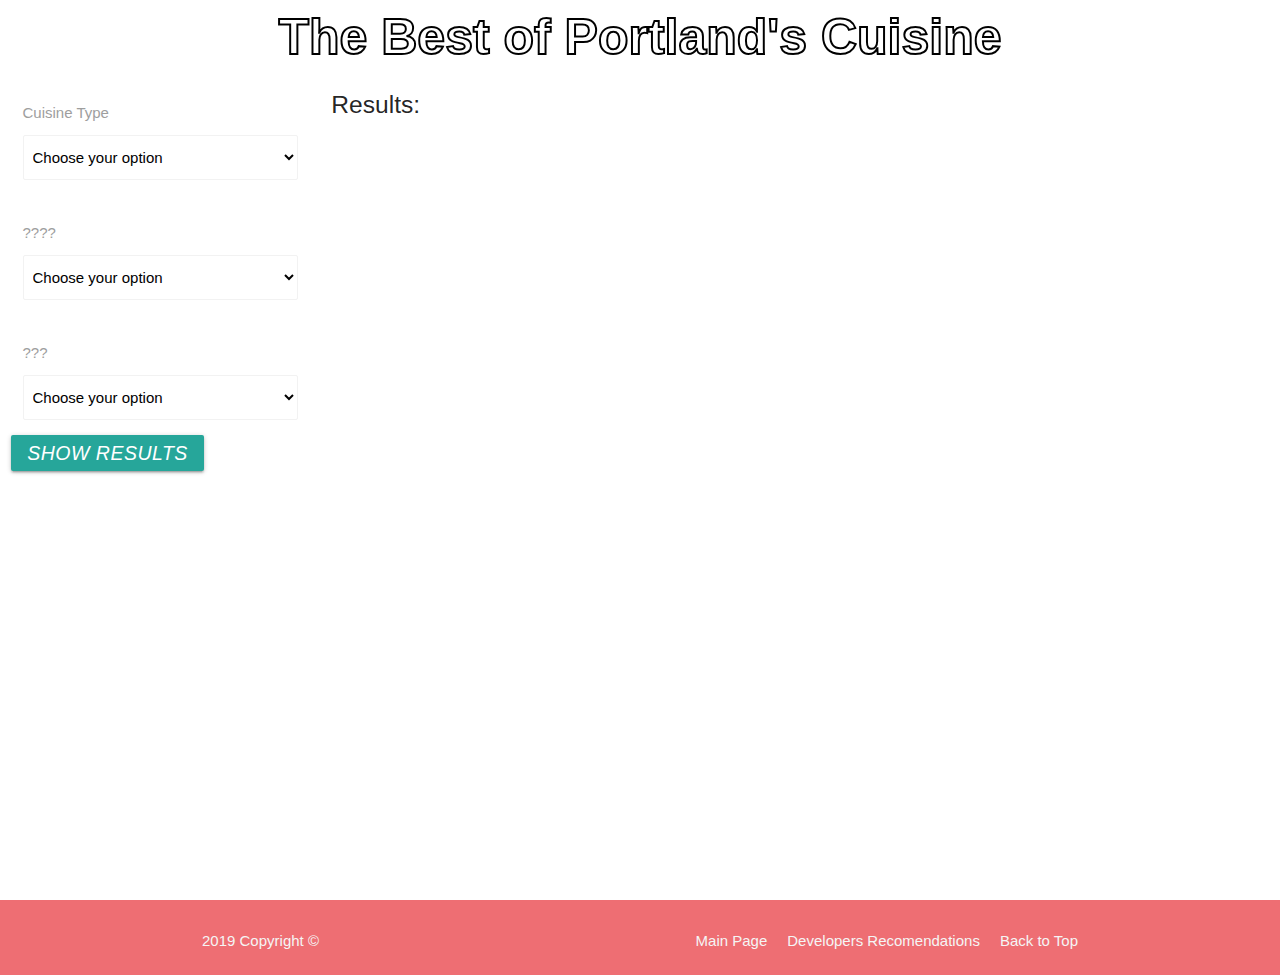
==== index.html @ 95388b69 "added links to footer" ====
<!DOCTYPE html>
<html lang="en">

<head>
  <meta charset="UTF-8">
  <meta name="viewport" content="width=device-width, initial-scale=1.0">
  <meta http-equiv="X-UA-Compatible" content="ie=edge">
  <title>Document</title>
  <!--Import Google Icon Font-->
  <link href="https://fonts.googleapis.com/icon?family=Material+Icons" rel="stylesheet">
  <!-- Compiled and minified CSS -->
  <link rel="stylesheet" href="https://cdnjs.cloudflare.com/ajax/libs/materialize/1.0.0/css/materialize.min.css">
  <link rel="stylesheet" href="style.css">
</head>

<body>

  <header name="top" class="brand-logo center">The Best of Portland's Cuisine</header>

  <div class="row">

    <div class="col s12 m4 l3">

      <div class="input-field col s12">
        <label>Cuisine Type</label>
        <br><br>
        <select class=" browser-default">
          <option value="" disabled selected>Choose your option</option>
          <option value="1">Option 1</option>
          <option value="2">Option 2</option>
          <option value="3">Option 3</option>
        </select>

      </div>

      <div class="input-field col s12">
        <label>????</label>
        <br><br>
        <select class=" browser-default">
          <option value="" disabled selected>Choose your option</option>
          <option value="1">Option 1</option>
          <option value="2">Option 2</option>
          <option value="3">Option 3</option>
        </select>

      </div>

      <div class="input-field col s12">
        <label>???</label>
        <br><br>
        <select class=" browser-default">
          <option value="" disabled selected>Choose your option</option>
          <option value="1">Option 1</option>
          <option value="2">Option 2</option>
          <option value="3">Option 3</option>
        </select>

      </div>

      <button class="btn waves-effect waves-light" type="submit" name="action">
        <i>Show results</i>
      </button>

    </div>

    <div class="col s12 m8 l9">
      <h5>Results:</h5>
      <div class="results">
        <!--ajax calls get appended here-->
      </div>
    </div>

  </div>

  <!--needed for sticky footer to work-->
  <div class="push"></div>
  <!--needed for sticky footer to work-->
  <footer class="foot page-footer">
    <div class="container">
      <a class="grey-text text-lighten-4 left">2019 Copyright &copy;</a>
      <a class="grey-text text-lighten-4 right" href="#top">Back to Top</a>
      <a class="grey-text text-lighten-4 right" href="#!">Developers Recomendations</a>
      <a class="grey-text text-lighten-4 right" href="card.html">Main Page</a>
    </div>
  </footer>


  <script src="https://code.jquery.com/jquery-3.4.1.min.js"></script>
  <script src="https://cdnjs.cloudflare.com/ajax/libs/jquery/3.2.1/jquery.min.js"></script>
  <script src="main.js"></script>
  <script src="https://cdnjs.cloudflare.com/ajax/libs/materialize/1.0.0/js/materialize.min.js"></script>

</body>

</html>
---- style.css ----
.brand-logo {
  font-size: 50px;
  background-image: url("photos/collage-various-food-products-260nw-712964140.webp");
  font-weight: bolder;
  color: rgb(255, 255, 255);
  -webkit-text-stroke-width: 2px;
            -webkit-text-stroke-color: black;
}

a {
  padding: 10px;
}

/* Stickey Footer */

.row {
  min-height: 100%;
  margin-bottom: -75px; 
}

.row:after {
  content: "";
  display: block;
}

html,
body {
height: 100%;
}

.foot, .row:after {
  height: 75px; 
}

/* End Stickey Footer*/
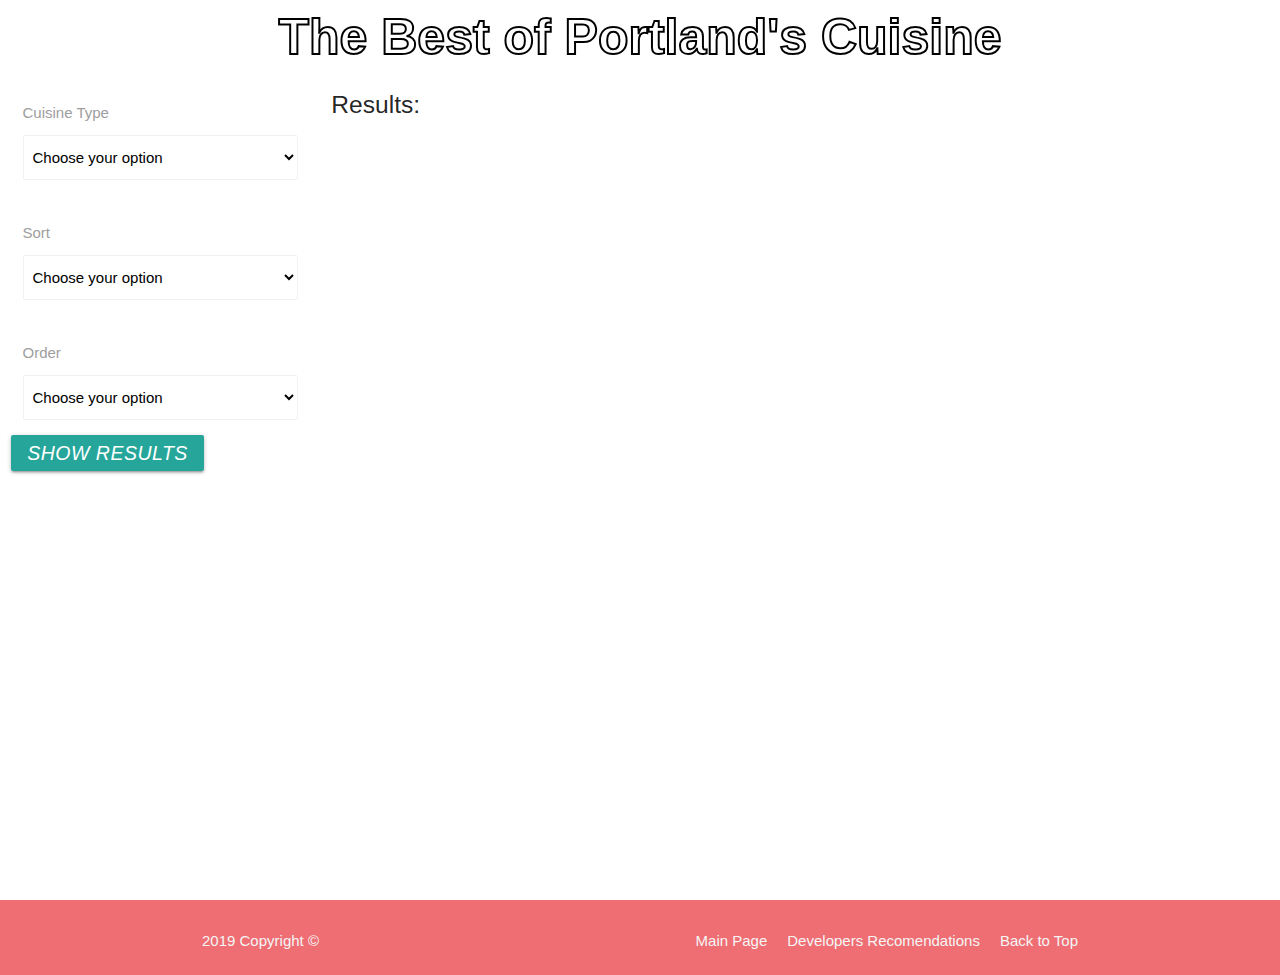
==== commit ceaa44ce: "added funtionality for option types" ====
--- a/index.html
+++ b/index.html
@@ -24,35 +24,38 @@
       <div class="input-field col s12">
         <label>Cuisine Type</label>
         <br><br>
-        <select class=" browser-default">
+        <select class="cuisine-type browser-default">
           <option value="" disabled selected>Choose your option</option>
-          <option value="1">Option 1</option>
-          <option value="2">Option 2</option>
-          <option value="3">Option 3</option>
+          <option value="81">Food Truck</option>
+          <option value="1">Café</option>
+          <option value="295">Noodle Shop</option>
+          <option value="284">Juice Bar</option>
+          <option value="275">Pizzeria</option>
+          <option value="283">Brewery</option>
+          <option value="18">Fine Dining</option>
         </select>
 
       </div>
 
       <div class="input-field col s12">
-        <label>????</label>
+        <label>Sort</label>
         <br><br>
-        <select class=" browser-default">
+        <select class="sort-type browser-default">
           <option value="" disabled selected>Choose your option</option>
-          <option value="1">Option 1</option>
-          <option value="2">Option 2</option>
-          <option value="3">Option 3</option>
+          <option value="cost">Cost</option>
+          <option value="rating">Rating</option>
+          <option value="real_distance">Distance</option>
         </select>
 
       </div>
 
       <div class="input-field col s12">
-        <label>???</label>
+        <label>Order</label>
         <br><br>
-        <select class=" browser-default">
+        <select class="ordering-type browser-default">
           <option value="" disabled selected>Choose your option</option>
-          <option value="1">Option 1</option>
-          <option value="2">Option 2</option>
-          <option value="3">Option 3</option>
+          <option value="asc">Ascending</option>
+          <option value="dsc">Descending</option>
         </select>
 
       </div>
@@ -65,9 +68,9 @@
 
     <div class="col s12 m8 l9">
       <h5>Results:</h5>
-      <div class="results">
+      <ul class="collapsible expandable">
         <!--ajax calls get appended here-->
-      </div>
+      </ul>
     </div>
 
   </div>
--- a/style.css
+++ b/style.css
@@ -34,5 +34,11 @@
 
 /* End Stickey Footer*/
 
+ul {
+  display: none;
+}
 
+img {
+  height: fit-content;
+}
 
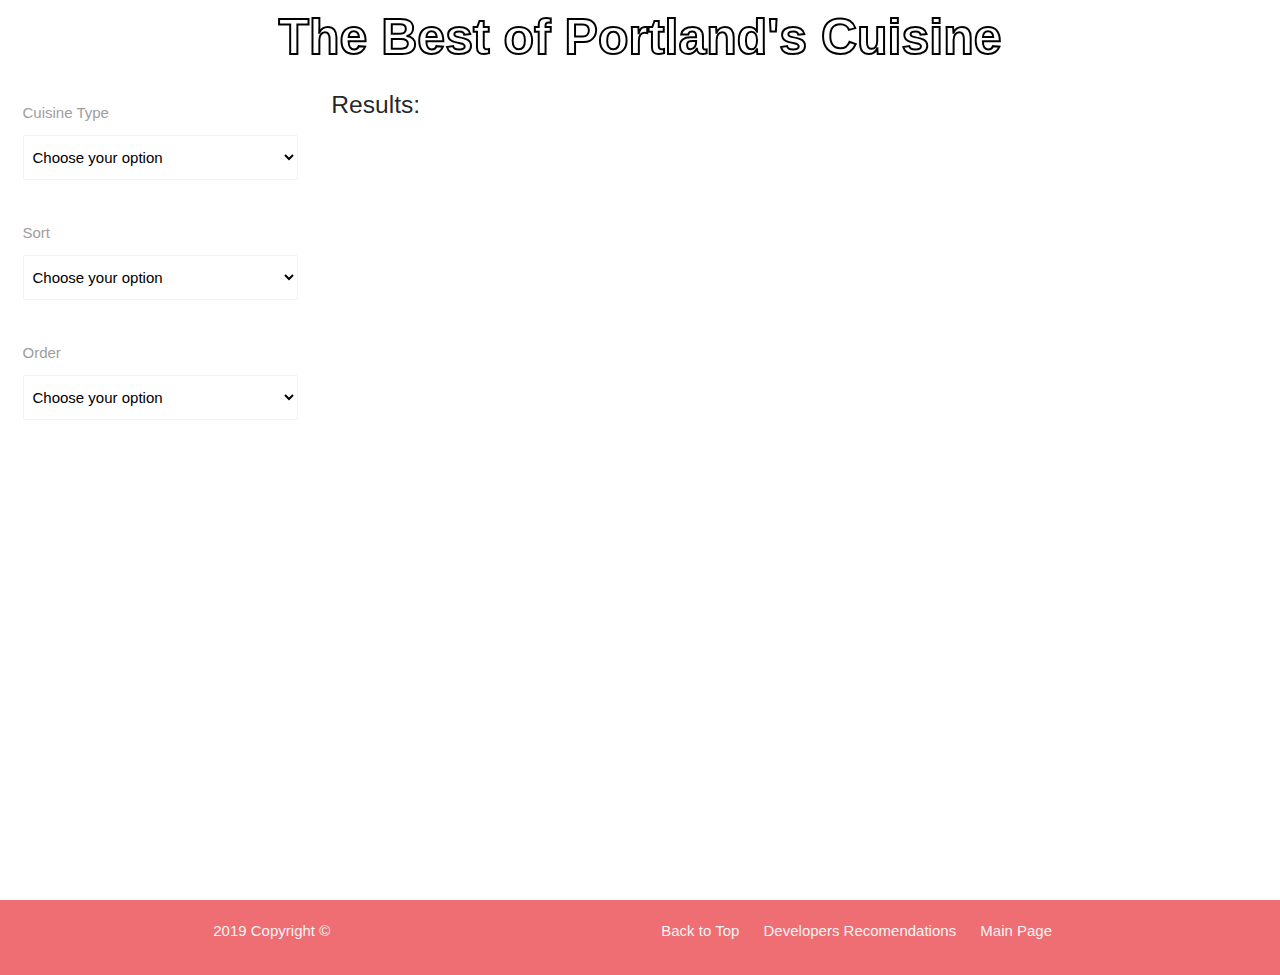
==== commit c1d4a9dc: "added columns for display information, made site mobile responsive, fixed footer issue, made li elem" ====
--- a/index.html
+++ b/index.html
@@ -17,7 +17,7 @@
 
   <header name="top" class="brand-logo center">The Best of Portland's Cuisine</header>
 
-  <div class="row">
+  <div class="row mainRow">
 
     <div class="col s12 m4 l3">
 
@@ -60,16 +60,13 @@
 
       </div>
 
-      <button class="btn waves-effect waves-light" type="submit" name="action">
-        <i>Show results</i>
-      </button>
-
     </div>
 
     <div class="col s12 m8 l9">
       <h5>Results:</h5>
-      <ul class="collapsible expandable">
+      <ul class="collapsible popout">
         <!--ajax calls get appended here-->
+
       </ul>
     </div>
 
@@ -79,11 +76,18 @@
   <div class="push"></div>
   <!--needed for sticky footer to work-->
   <footer class="foot page-footer">
-    <div class="container">
-      <a class="grey-text text-lighten-4 left">2019 Copyright &copy;</a>
-      <a class="grey-text text-lighten-4 right" href="#top">Back to Top</a>
-      <a class="grey-text text-lighten-4 right" href="#!">Developers Recomendations</a>
-      <a class="grey-text text-lighten-4 right" href="card.html">Main Page</a>
+    <div class="container row">
+
+      <div class="col s12 m6 l6">
+        <a class="grey-text text-lighten-4">2019 Copyright &copy;</a>
+      </div>
+
+      <div class="col s12 m6 l6">
+        <a class="grey-text text-lighten-4" href="#top">Back to Top</a>
+        <a class="grey-text text-lighten-4" href="#!">Developers Recomendations</a>
+        <a class="grey-text text-lighten-4" href="card.html">Main Page</a>
+      </div>
+
     </div>
   </footer>
 
--- a/style.css
+++ b/style.css
@@ -13,12 +13,12 @@
 
 /* Stickey Footer */
 
-.row {
+.mainRow {
   min-height: 100%;
   margin-bottom: -75px; 
 }
 
-.row:after {
+.mainRow:after {
   content: "";
   display: block;
 }
@@ -28,7 +28,7 @@
 height: 100%;
 }
 
-.foot, .row:after {
+.foot, .mainRow:after {
   height: 75px; 
 }
 
@@ -38,7 +38,14 @@
   display: none;
 }
 
-img {
-  height: fit-content;
+p {
+  margin: 2px;
 }
 
+h6 {
+  text-decoration: underline;
+  text-decoration-color: turquoise;
+}
+
+
+
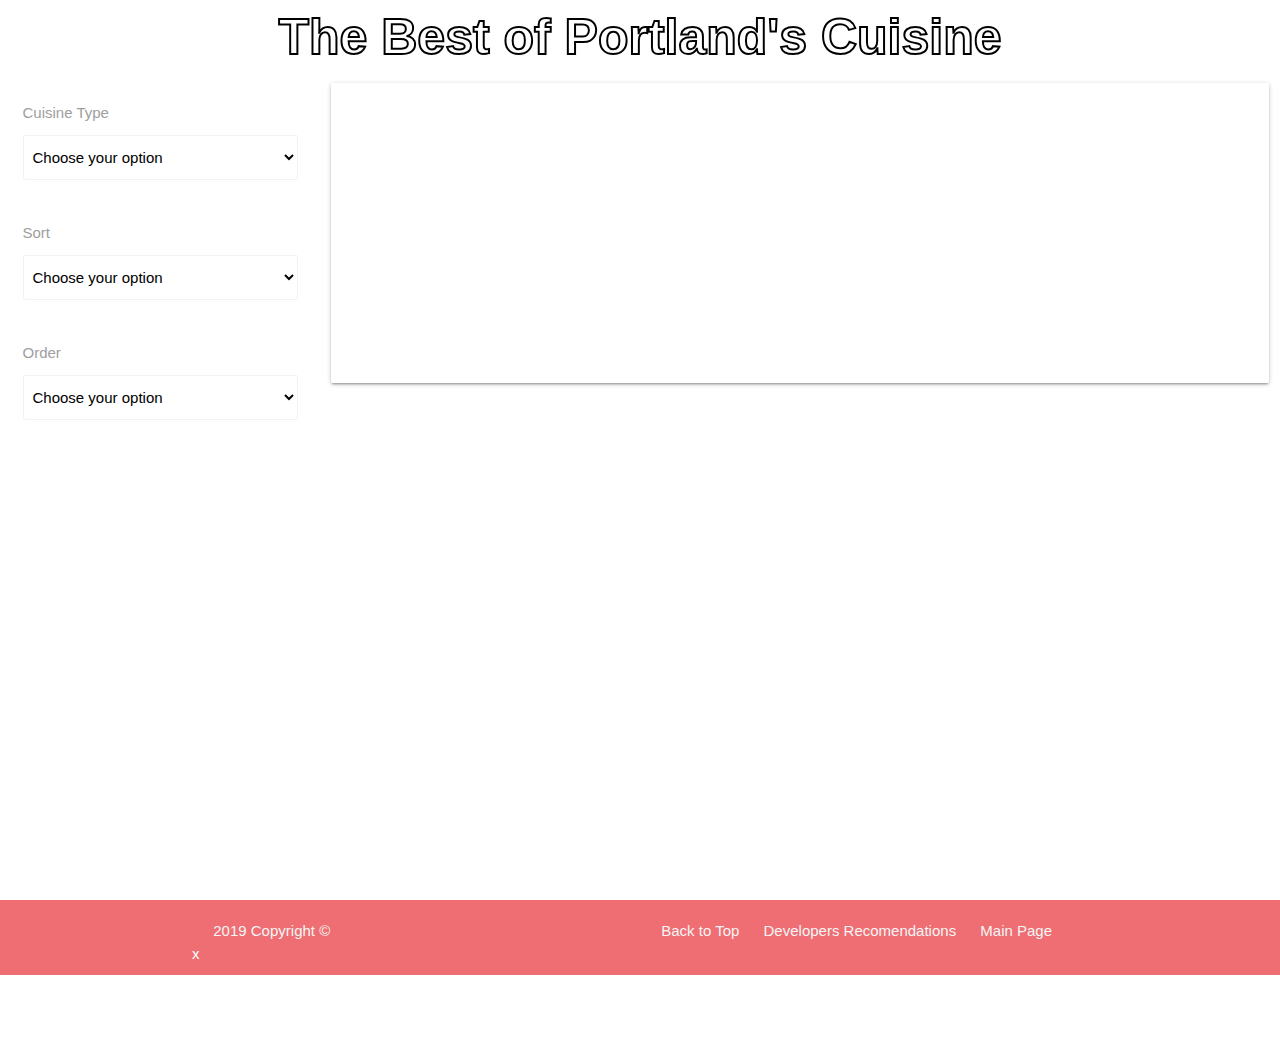
==== commit aa2f4bfc: "created cards.js" ====
--- a/index.html
+++ b/index.html
@@ -19,7 +19,7 @@
 
   <div class="row mainRow">
 
-    <div class="col s12 m4 l3">
+    <div class="col s12 m4 l3 inputRow">
 
       <div class="input-field col s12">
         <label>Cuisine Type</label>
@@ -62,15 +62,18 @@
 
     </div>
 
-    <div class="col s12 m8 l9">
+    <div class="col s12 m8 l9 resultsRow">
       <h5>Results:</h5>
       <ul class="collapsible popout">
         <!--ajax calls get appended here-->
 
       </ul>
+      <div class="card small">
+        <!--add cards here-->
+        </div>
     </div>
+  </div>
 
-  </div>
 
   <!--needed for sticky footer to work-->
   <div class="push"></div>
@@ -86,7 +89,7 @@
         <a class="grey-text text-lighten-4" href="#top">Back to Top</a>
         <a class="grey-text text-lighten-4" href="#!">Developers Recomendations</a>
         <a class="grey-text text-lighten-4" href="card.html">Main Page</a>
-      </div>
+      </div>x
 
     </div>
   </footer>
@@ -95,6 +98,7 @@
   <script src="https://code.jquery.com/jquery-3.4.1.min.js"></script>
   <script src="https://cdnjs.cloudflare.com/ajax/libs/jquery/3.2.1/jquery.min.js"></script>
   <script src="main.js"></script>
+  <script src="cards.js"></script>
   <script src="https://cdnjs.cloudflare.com/ajax/libs/materialize/1.0.0/js/materialize.min.js"></script>
 
 </body>
--- a/style.css
+++ b/style.css
@@ -13,12 +13,12 @@
 
 /* Stickey Footer */
 
-.mainRow {
+.row {
   min-height: 100%;
   margin-bottom: -75px; 
 }
 
-.mainRow:after {
+.row:after {
   content: "";
   display: block;
 }
@@ -28,7 +28,7 @@
 height: 100%;
 }
 
-.foot, .mainRow:after {
+.foot, .row:after {
   height: 75px; 
 }
 
@@ -38,14 +38,12 @@
   display: none;
 }
 
-p {
-  margin: 2px;
+.low-text {
+  padding: 5px;
 }
-
-h6 {
-  text-decoration: underline;
-  text-decoration-color: turquoise;
+h5 {
+  display: none;
 }
-
-
-
+.carousel {
+  margin-top: 40px;
+}
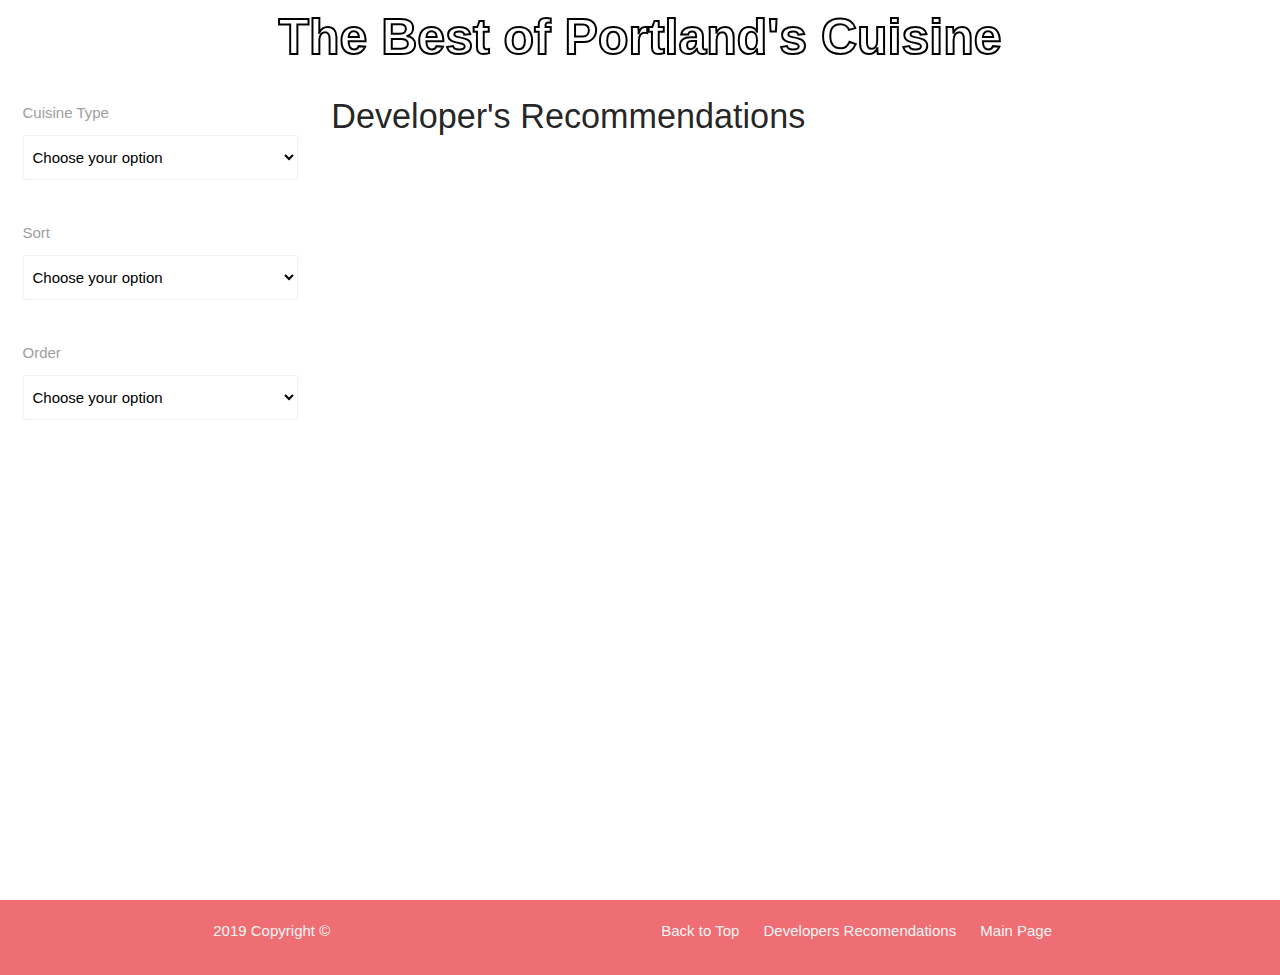
==== commit a0808ccb: "Merge pull request #9 from tcanbolat/lizs-stuff" ====
--- a/index.html
+++ b/index.html
@@ -57,7 +57,7 @@
           <option value="asc">Ascending</option>
           <option value="dsc">Descending</option>
         </select>
-
+    
       </div>
 
     </div>
@@ -68,12 +68,18 @@
         <!--ajax calls get appended here-->
 
       </ul>
-      <div class="card small">
-        <!--add cards here-->
-        </div>
+      <div class="card-container">
+        <h4>Developer's Recommendations</h4>
+          <!--add cards here-->
+          </div>
+
+      <!-- <div class="carousel carousel-slider center">
+        ajax carousel call appended here
+    
+    </div>-->
     </div>
+
   </div>
-
 
   <!--needed for sticky footer to work-->
   <div class="push"></div>
@@ -89,7 +95,7 @@
         <a class="grey-text text-lighten-4" href="#top">Back to Top</a>
         <a class="grey-text text-lighten-4" href="#!">Developers Recomendations</a>
         <a class="grey-text text-lighten-4" href="card.html">Main Page</a>
-      </div>x
+      </div>
 
     </div>
   </footer>
@@ -97,6 +103,7 @@
 
   <script src="https://code.jquery.com/jquery-3.4.1.min.js"></script>
   <script src="https://cdnjs.cloudflare.com/ajax/libs/jquery/3.2.1/jquery.min.js"></script>
+  <!-- <script src="carousel.js"></script> -->
   <script src="main.js"></script>
   <script src="cards.js"></script>
   <script src="https://cdnjs.cloudflare.com/ajax/libs/materialize/1.0.0/js/materialize.min.js"></script>
--- a/style.css
+++ b/style.css
@@ -7,18 +7,18 @@
             -webkit-text-stroke-color: black;
 }
 
-a {
+footer a {
   padding: 10px;
 }
 
 /* Stickey Footer */
 
-.row {
+.mainRow {
   min-height: 100%;
   margin-bottom: -75px; 
 }
 
-.row:after {
+.mainRow:after {
   content: "";
   display: block;
 }
@@ -28,7 +28,7 @@
 height: 100%;
 }
 
-.foot, .row:after {
+.foot, .mainRow:after {
   height: 75px; 
 }
 
@@ -41,9 +41,26 @@
 .low-text {
   padding: 5px;
 }
+p {
+  margin: 2px;
+}
 h5 {
   display: none;
 }
 .carousel {
   margin-top: 40px;
 }
+
+
+h6 {
+  text-decoration: underline;
+  text-decoration-color: turquoise;
+}
+
+.material-placeholder {
+  padding-bottom: 10px;
+}
+
+
+
+
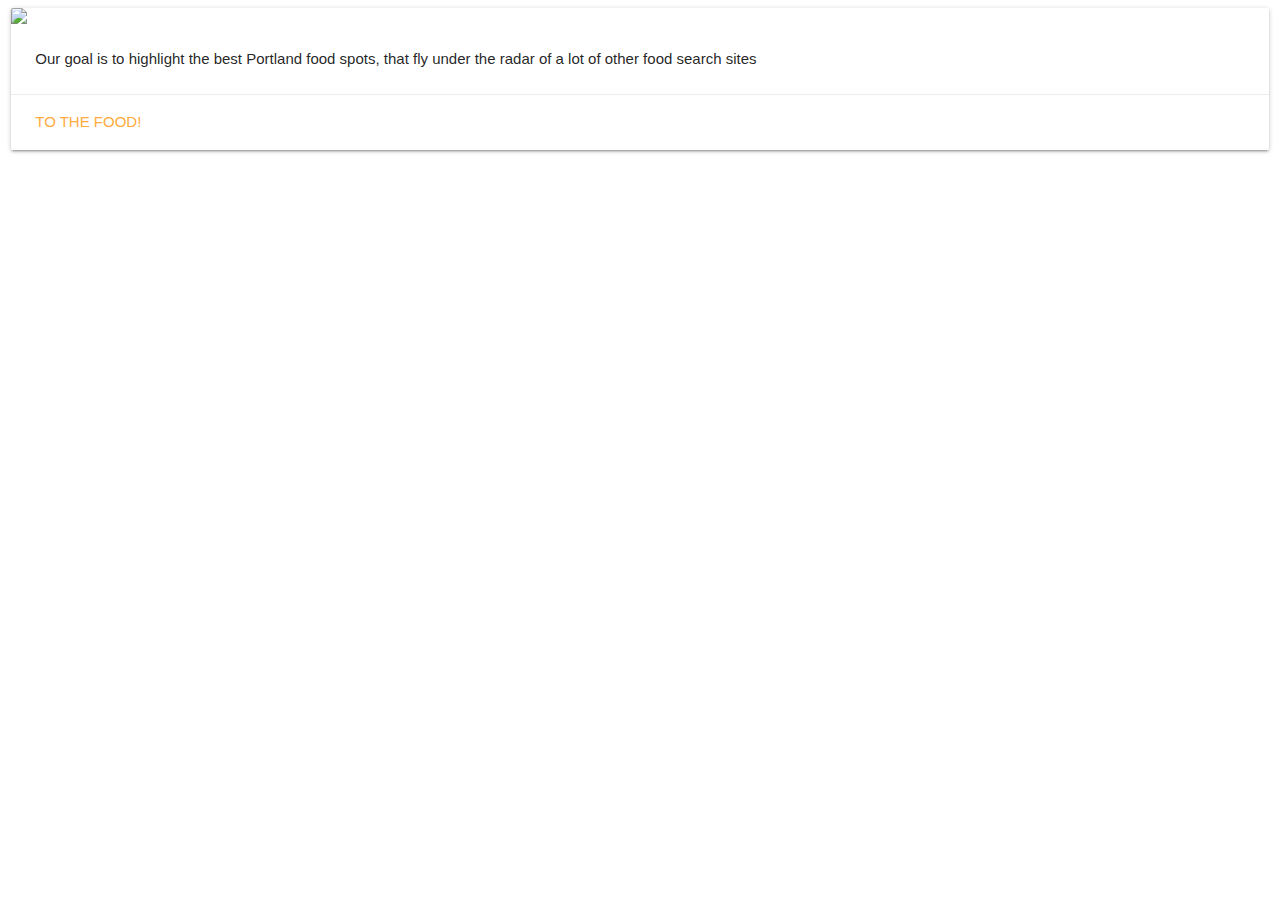
==== commit b94e976f: "update" ====
--- a/index.html
+++ b/index.html
@@ -1,113 +1,35 @@
 <!DOCTYPE html>
 <html lang="en">
-
 <head>
   <meta charset="UTF-8">
   <meta name="viewport" content="width=device-width, initial-scale=1.0">
   <meta http-equiv="X-UA-Compatible" content="ie=edge">
   <title>Document</title>
-  <!--Import Google Icon Font-->
-  <link href="https://fonts.googleapis.com/icon?family=Material+Icons" rel="stylesheet">
   <!-- Compiled and minified CSS -->
   <link rel="stylesheet" href="https://cdnjs.cloudflare.com/ajax/libs/materialize/1.0.0/css/materialize.min.css">
-  <link rel="stylesheet" href="style.css">
+
+  <!-- Compiled and minified JavaScript -->
+  <script src="https://cdnjs.cloudflare.com/ajax/libs/materialize/1.0.0/js/materialize.min.js"></script>
+          
 </head>
-
 <body>
-
-  <header name="top" class="brand-logo center">The Best of Portland's Cuisine</header>
-
-  <div class="row mainRow">
-
-    <div class="col s12 m4 l3 inputRow">
-
-      <div class="input-field col s12">
-        <label>Cuisine Type</label>
-        <br><br>
-        <select class="cuisine-type browser-default">
-          <option value="" disabled selected>Choose your option</option>
-          <option value="81">Food Truck</option>
-          <option value="1">Café</option>
-          <option value="295">Noodle Shop</option>
-          <option value="284">Juice Bar</option>
-          <option value="275">Pizzeria</option>
-          <option value="283">Brewery</option>
-          <option value="18">Fine Dining</option>
-        </select>
-
+    <div class="row">
+        <div class="col s12 m12 l12">
+          <div class="card">
+            <div class="card-image">
+              <img src="photos/index.jpg">
+              <span class="card-title">Portlands Best Eats</span>
+            </div>
+            <div class="card-content">
+              <p>Our goal is to highlight the best Portland food spots,
+                that fly under the radar of a lot of other food search sites</p>
+              </div>
+            <div class="card-action">
+              <a href="card.html">To the FOOD!</a>
+            </div>
+          </div>
+        </div>
       </div>
-
-      <div class="input-field col s12">
-        <label>Sort</label>
-        <br><br>
-        <select class="sort-type browser-default">
-          <option value="" disabled selected>Choose your option</option>
-          <option value="cost">Cost</option>
-          <option value="rating">Rating</option>
-          <option value="real_distance">Distance</option>
-        </select>
-
-      </div>
-
-      <div class="input-field col s12">
-        <label>Order</label>
-        <br><br>
-        <select class="ordering-type browser-default">
-          <option value="" disabled selected>Choose your option</option>
-          <option value="asc">Ascending</option>
-          <option value="dsc">Descending</option>
-        </select>
-    
-      </div>
-
-    </div>
-
-    <div class="col s12 m8 l9 resultsRow">
-      <h5>Results:</h5>
-      <ul class="collapsible popout">
-        <!--ajax calls get appended here-->
-
-      </ul>
-      <div class="card-container">
-        <h4>Developer's Recommendations</h4>
-          <!--add cards here-->
-          </div>
-
-      <!-- <div class="carousel carousel-slider center">
-        ajax carousel call appended here
-    
-    </div>-->
-    </div>
-
-  </div>
-
-  <!--needed for sticky footer to work-->
-  <div class="push"></div>
-  <!--needed for sticky footer to work-->
-  <footer class="foot page-footer">
-    <div class="container row">
-
-      <div class="col s12 m6 l6">
-        <a class="grey-text text-lighten-4">2019 Copyright &copy;</a>
-      </div>
-
-      <div class="col s12 m6 l6">
-        <a class="grey-text text-lighten-4" href="#top">Back to Top</a>
-        <a class="grey-text text-lighten-4" href="#!">Developers Recomendations</a>
-        <a class="grey-text text-lighten-4" href="card.html">Main Page</a>
-      </div>
-
-    </div>
-  </footer>
-
-
-  <script src="https://code.jquery.com/jquery-3.4.1.min.js"></script>
-  <script src="https://cdnjs.cloudflare.com/ajax/libs/jquery/3.2.1/jquery.min.js"></script>
-  <!-- <script src="carousel.js"></script> -->
-  <script src="main.js"></script>
-  <script src="cards.js"></script>
-  <script src="https://cdnjs.cloudflare.com/ajax/libs/materialize/1.0.0/js/materialize.min.js"></script>
-
+  
 </body>
-
 </html>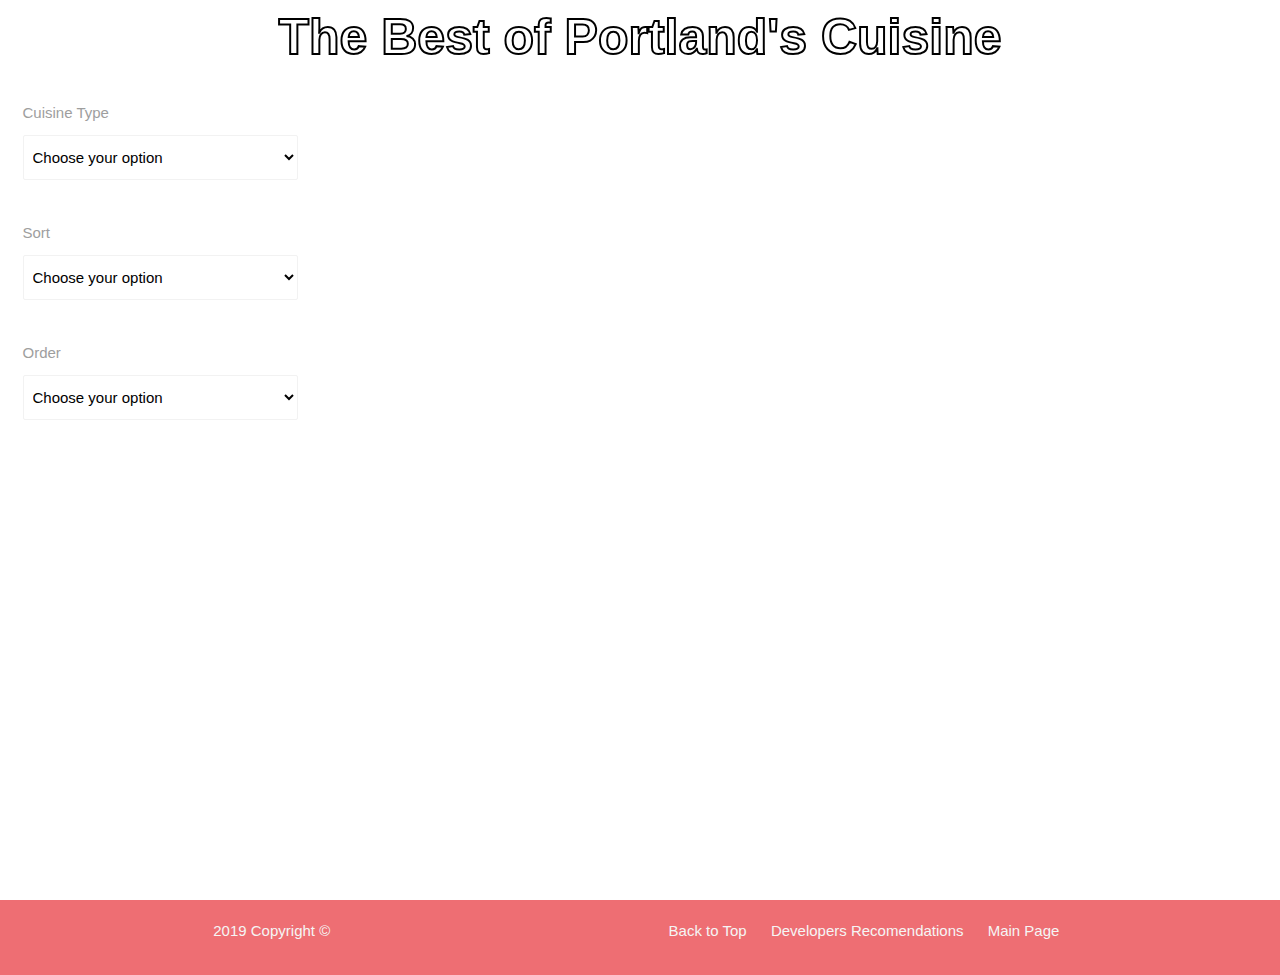
==== commit bf4778a9: "update" ====
--- a/index.html
+++ b/index.html
@@ -1,35 +1,106 @@
 <!DOCTYPE html>
 <html lang="en">
+
 <head>
   <meta charset="UTF-8">
   <meta name="viewport" content="width=device-width, initial-scale=1.0">
   <meta http-equiv="X-UA-Compatible" content="ie=edge">
   <title>Document</title>
+  <!--Import Google Icon Font-->
+  <link href="https://fonts.googleapis.com/icon?family=Material+Icons" rel="stylesheet">
   <!-- Compiled and minified CSS -->
   <link rel="stylesheet" href="https://cdnjs.cloudflare.com/ajax/libs/materialize/1.0.0/css/materialize.min.css">
+  <link rel="stylesheet" href="style.css">
+</head>
 
-  <!-- Compiled and minified JavaScript -->
+<body>
+
+  <header name="top" class="brand-logo center">The Best of Portland's Cuisine</header>
+
+  <div class="row mainRow">
+
+    <div class="col s12 m4 l3 inputRow">
+
+      <div class="input-field col s12">
+        <label>Cuisine Type</label>
+        <br><br>
+        <select class="cuisine-type browser-default">
+          <option value="" disabled selected>Choose your option</option>
+          <option value="81">Food Truck</option>
+          <option value="1">Café</option>
+          <option value="295">Noodle Shop</option>
+          <option value="284">Juice Bar</option>
+          <option value="275">Pizzeria</option>
+          <option value="283">Brewery</option>
+          <option value="18">Fine Dining</option>
+        </select>
+
+      </div>
+
+      <div class="input-field col s12">
+        <label>Sort</label>
+        <br><br>
+        <select class="sort-type browser-default">
+          <option value="" disabled selected>Choose your option</option>
+          <option value="cost">Cost</option>
+          <option value="rating">Rating</option>
+          <option value="real_distance">Distance</option>
+        </select>
+
+      </div>
+
+      <div class="input-field col s12">
+        <label>Order</label>
+        <br><br>
+        <select class="ordering-type browser-default">
+          <option value="" disabled selected>Choose your option</option>
+          <option value="asc">Ascending</option>
+          <option value="dsc">Descending</option>
+        </select>
+    
+      </div>
+
+    </div>
+
+    <div class="col s12 m8 l9 resultsRow">
+      <h5>Results:</h5>
+      <ul class="collapsible popout"> 
+        <!--ajax calls get appended here-->
+
+      </ul>
+      <div class="recomended row"></div>
+      <div class="card-container"></div>
+    </div>
+
+  </div>
+
+  <!--needed for sticky footer to work-->
+  <div class="push"></div>
+  <!--needed for sticky footer to work-->
+  <footer class="foot page-footer">
+    <div class="container row">
+
+      <div class="col s12 m6 l6 left">
+        <a class="grey-text text-lighten-4">2019 Copyright &copy;</a>
+      </div>
+
+      <div class="col s12 m6 l6 center">
+        <a class="grey-text text-lighten-4" href="#top">Back to Top</a>
+        <a class="grey-text text-lighten-4 recomend" href="#!">Developers Recomendations</a>
+        <a class="grey-text text-lighten-4" href="card.html">Main Page</a>
+      </div>
+
+    </div>
+  </footer>
+
+
+  <script src="https://code.jquery.com/jquery-3.4.1.min.js"></script>
+  <script src="https://cdnjs.cloudflare.com/ajax/libs/jquery/3.2.1/jquery.min.js"></script>
+  <script src="main.js"></script>
+  <script src="cards.js"></script>
+  <!-- <script src="carousel.js"></script> -->
   <script src="https://cdnjs.cloudflare.com/ajax/libs/materialize/1.0.0/js/materialize.min.js"></script>
-          
-</head>
-<body>
-    <div class="row">
-        <div class="col s12 m12 l12">
-          <div class="card">
-            <div class="card-image">
-              <img src="photos/index.jpg">
-              <span class="card-title">Portlands Best Eats</span>
-            </div>
-            <div class="card-content">
-              <p>Our goal is to highlight the best Portland food spots,
-                that fly under the radar of a lot of other food search sites</p>
-              </div>
-            <div class="card-action">
-              <a href="card.html">To the FOOD!</a>
-            </div>
-          </div>
-        </div>
-      </div>
-  
+
 </body>
+
 </html>--- a/style.css
+++ b/style.css
@@ -0,0 +1,66 @@
+.brand-logo {
+  font-size: 50px;
+  background-image: url("photos/collage-various-food-products-260nw-712964140.webp");
+  font-weight: bolder;
+  color: rgb(255, 255, 255);
+  -webkit-text-stroke-width: 2px;
+            -webkit-text-stroke-color: black;
+}
+
+footer a {
+  padding: 10px;
+}
+
+/* Stickey Footer */
+
+.mainRow {
+  min-height: 100%;
+  margin-bottom: -75px; 
+}
+
+.mainRow:after {
+  content: "";
+  display: block;
+}
+
+html,
+body {
+height: 100%;
+}
+
+.foot, .mainRow:after {
+  height: 75px; 
+}
+
+/* End Stickey Footer*/
+
+ul {
+  display: none;
+}
+
+.low-text {
+  padding: 5px;
+}
+p {
+  margin: 2px;
+}
+h5 {
+  display: none;
+}
+.carousel {
+  margin-top: 40px;
+}
+
+
+h6 {
+  text-decoration: underline;
+  text-decoration-color: turquoise;
+}
+
+.material-placeholder {
+  padding-bottom: 10px;
+}
+
+
+
+
